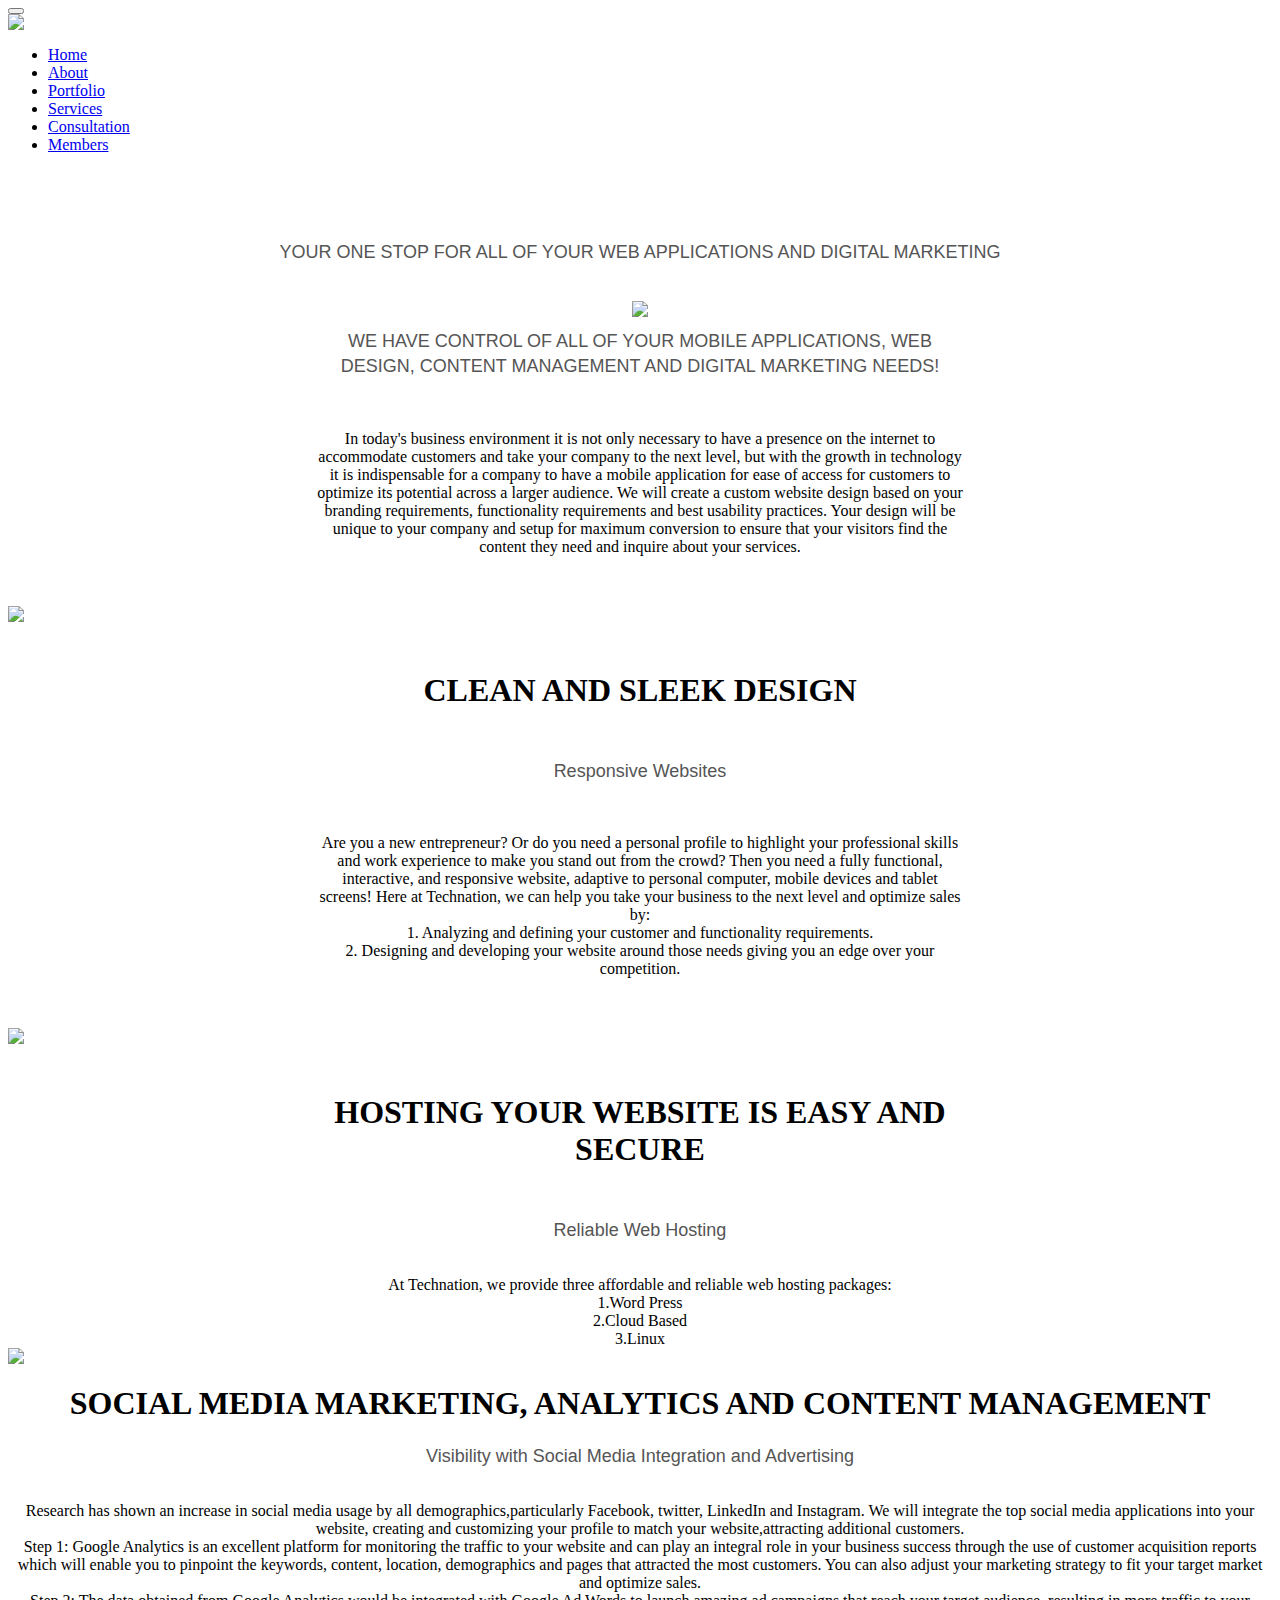
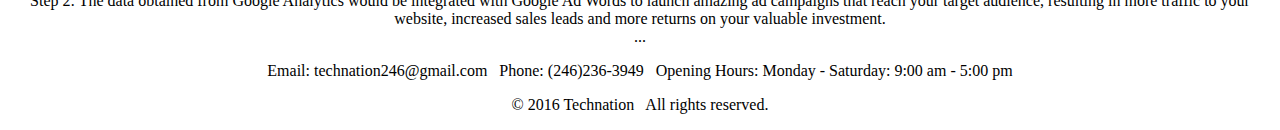
==== index.html @ 0a917332 "Update index.html" ====
<DOCTYPE html>
<html>
<head>
<script src="https://use.fontawesome.com/a4e64cd816.js"></script>
<title>Technation246|Home </title>
   <link rel="stylesheet" type="text/css" href="css/font-awesome.min.css">
    <link rel="stylesheet" type="text/css" href="css/bootstrap.min.css">
    <link rel="stylesheet" type="text/css" href="css/animate.css">
      <link rel="stylesheet" type="text/css" href="css/font.css">
   <link rel="stylesheet" type="text/css" href="css/styles">
   
   <style>
      .god {
    width: 650px;
    padding: 25px;
    margin: 25px;
}
      .font_6 {
    font: normal normal normal 18px/1.4em 'Open Sans',sans-serif;
    color: rgba(85,85,85,1);
         
         .font_8 {
    font: normal normal normal 14px/1.4em enriqueta,serif;
    color: rgba(85,85,85,1);
}
         
         html, body, div, span, applet, object, iframe, h1, h2, h3, h4, h5, h6, p, blockquote, pre, a, abbr, acronym, address, big, cite, code, del, dfn, em, font, img, ins, kbd, q, s, samp, small, strike, strong, sub, sup, tt, var, b, u, i, center, dl, dt, dd, ol, ul, li, fieldset, form, label, legend, table, caption, tbody, tfoot, thead, tr, th, td, nav, button, section, header, footer, title {
    margin: 0;
    padding: 0;
    border: 0;
    outline: 0;
    vertical-align: baseline;
    background: transparent;
}
         
         p {
    display: block;
            padding-right: 10em;
            padding-left: 10em;
    -webkit-margin-before: 1em;
    -webkit-margin-after: 1em;
    -webkit-margin-start: 0px;
    -webkit-margin-end: 0px;
}
         
         body {
    font-size: 10px;
    font-family: Arial, Helvetica, sans-serif;
}
         element.style {
    text-align: center;
    font-size: 12px;
}
				
   </style>
</head>
<body>

  <div class="loader"></div>

        <div id="myDiv">
   <!--HEADER-->
    <div class="header">
      <div class="bg-color">
        <header id="main-header">
        <nav class="navbar navbar-default navbar-fixed-top">
          <div class="container">
            <div class="navbar-header">
              <button type="button" class="navbar-toggle" data-toggle="collapse" data-target="#myNavbar">
                <span class="icon-bar"></span>
                <span class="icon-bar"></span>
                <span class="icon-bar"></span>
                                         </button>
              <a class="navbar-brand" href="#"></a>
            </div>
            		<div class="collapse navbar-collapse" id="myNavbar">
            	  <img src="img/logo.jpg"/>
          	 <ul class="nav navbar-nav navbar-right">
                  <li class="active"><a href="index.html">Home</a></li>
                <li class=""><a href="about.html">About</a></li>
                <li class=""><a href="portfolio.html">Portfolio</a></li>
                <li class=""><a href="services.html"> Services </a></li>
                <li class=""><a href="consulatation.html">Consultation</a></li>
 	        <li class=""><a href="members.html">Members</a></li>
              </ul>
            </div>
          </div>
        </nav>
       </header>
<br/>
<p></p><br/><div align="center">
<h3 class ="font_6"><div align="center">YOUR ONE STOP FOR ALL OF YOUR WEB APPLICATIONS AND DIGITAL MARKETING</h3><br/>
<div class ="panel">
<img src="https://raw.githubusercontent.com/nakeshialorde/newtechnation146website/master/img/picture1.JPG"/>
</div>

<h1 class="font_6">
<div align="center" class="god">
WE HAVE CONTROL OF ALL OF YOUR MOBILE APPLICATIONS, WEB DESIGN, CONTENT MANAGEMENT AND DIGITAL MARKETING NEEDS! </h1>
<i class="fa fa-desktop fa-3x" aria-hidden="true" ></i>
<div style="font-size:16px;" class="god">
In today's business environment it is not only necessary to have a presence on the internet to accommodate customers and take your company to the next level, but with the growth in technology it is indispensable for a company to have a mobile application for ease of access for customers to optimize its potential across a larger audience. We will create a custom website design based on your branding requirements, functionality requirements and best usability practices. Your design will be unique to your company and setup for maximum conversion to ensure that your visitors find the content they need and inquire about your services.
</div>
</div>

<div class ="panel">
<img src="https://raw.githubusercontent.com/nakeshialorde/newtechnation146website/master/img/picture2.JPG"/>
</div>

<div align="center">
<h1 class="font_8">
	<div class="god">CLEAN AND SLEEK DESIGN </h1>
	<i class="fa fa-globe fa-3x" aria-hidden="true"></i>
	<h2 class="font_6">Responsive Websites</h2>
<p style="font-size:16px;" class="god">
Are you a new entrepreneur?
Or do you need a personal profile to highlight your professional skills and work experience to make you stand out from the crowd?
Then you need a fully functional, interactive, and responsive website, adaptive to personal computer, mobile devices and tablet screens!
Here at Technation, we can help you take your business to the next level and optimize sales by:
<br style="font-size:16px;" class="god">1. Analyzing and defining your customer and functionality requirements.<br/>2. Designing and developing your website around those needs giving you an edge over your competition.
</p>
</div>

<div class ="panel">
<img src="https://raw.githubusercontent.com/nakeshialorde/newtechnation146website/master/img/picture3.JPG"/>
</div>

<div align="center">
<h1 class="font_8"> <div class="god">HOSTING YOUR WEBSITE IS EASY AND SECURE</h1>
<i class="fa fa-users fa-3x" aria-hidden="true"></i>
<h2 class="font_6" class="god">Reliable Web Hosting </h2>
<br style="font-size:16px;" class="god">
At Technation, we provide three affordable and reliable web hosting packages:
<br>1.Word Press 
<br>2.Cloud Based 
<br>3.Linux 
</div>
</div>
</div>

<div class ="panel">
<img src="https://raw.githubusercontent.com/nakeshialorde/newtechnation146website/master/img/picture4.JPG"/>
</div>

<div align="center">
	<h1 class="font_8">SOCIAL MEDIA MARKETING, ANALYTICS AND CONTENT MANAGEMENT</h1>
	<i class="fa fa-facebook fa-2x" aria-hidden="true"></i><i class="fa fa-twitter fa-2x" aria-hidden="true"></i> 
	<i class="fa fa-google-plus fa-2x" aria-hidden="true"></i><i class="fa fa-pinterest-p fa-2x" aria-hidden="true"></i>
	<h2 class="font_6">Visibility with Social Media Integration and Advertising</h2>
<br style="font-size:16px;" class="god">
Research has shown an increase in social media usage by all demographics,particularly Facebook, twitter, LinkedIn and Instagram. We will integrate the top social media applications into your website, creating and customizing your profile to match your website,attracting additional customers.
<br style="font-size:16px;" class="god">Step 1: Google Analytics is an excellent platform for monitoring the traffic to your website and can play an integral role in your business success through the use of customer acquisition reports which will enable you to pinpoint the keywords, content, location, demographics and pages that attracted the most customers. You can also adjust your marketing strategy to fit your target market and optimize sales.<br>Step 2: The data obtained from Google Analytics would be integrated with Google Ad Words to launch amazing ad campaigns that reach your target audience, resulting in more traffic to your website, increased sales leads and more returns on your valuable investment.</div>

<div align="center">
<div id="cp_widget_07baad39-a567-486a-b731-c7d3d87057b0">...</div><script type="text/javascript">
var cpo = []; cpo["_object"] ="cp_widget_07baad39-a567-486a-b731-c7d3d87057b0"; cpo["_fid"] = "AsMARCehkzrB";
var _cpmp = _cpmp || []; _cpmp.push(cpo);
(function() { var cp = document.createElement("script"); cp.type = "text/javascript";
cp.async = true; cp.src = "//www.cincopa.com/media-platform/runtime/libasync.js";
var c = document.getElementsByTagName("script")[0];
c.parentNode.insertBefore(cp, c); })(); </script><noscript><span>New Gallery 2017/8/20</span><span>originaldate</span><span> 8/20/2017 12:55:23 PM</span><span>width</span><span> 1583</span><span>height</span><span> 618</span><span>originaldate</span><span> 8/20/2017 12:54:22 PM</span><span>width</span><span> 1584</span><span>height</span><span> 614</span><span>originaldate</span><span> 8/20/2017 1:00:13 PM</span><span>width</span><span> 1582</span><span>height</span><span> 628</span></noscript>
</div>

	<p></p>
  
  <div id="footer">
  <div class="container">
    <p class="text-muted credit" align="center">Email: technation246@gmail.com &nbsp; Phone: (246)236-3949 &nbsp; Opening Hours: Monday - Saturday: 9:00 am - 5:00 pm</p>
  </div>
</div>
<div class="copyright" align="center">
    <p>&copy 2016 Technation &nbsp; All rights reserved.</p>
  </div>
	<!-- script references -->
		<script src="//ajax.googleapis.com/ajax/libs/jquery/2.0.2/jquery.min.js"></script>
		<script src="js/bootstrap.min.js"></script>
  
<script>
  (function (w,i,d,g,e,t,s) {w[d] = w[d]||[];t= i.createElement(g);
    t.async=1;t.src=e;s=i.getElementsByTagName(g)[0];s.parentNode.insertBefore(t, s);
  })(window, document, '_gscq','script','//widgets.getsitecontrol.com/100731/script.js');
</script>

<script src="js/jquery.min.js"></script>
    <script src="js/jquery.easing.min.js"></script>
    <script src="js/bootstrap.min.js"></script>
    <script src="js/slideshow.js"></script>
    <script src="js/wow.js"></script>
    <script src="js/jquery.bxslider.min.js"></script>
    <script src="js/custom.js"></script>
    <!--<script src="js/header.js"></script>-->
    <script src="contactform/contactform.js"></script>
          <script src="js/sliders.js"></script>

</body>
</html>
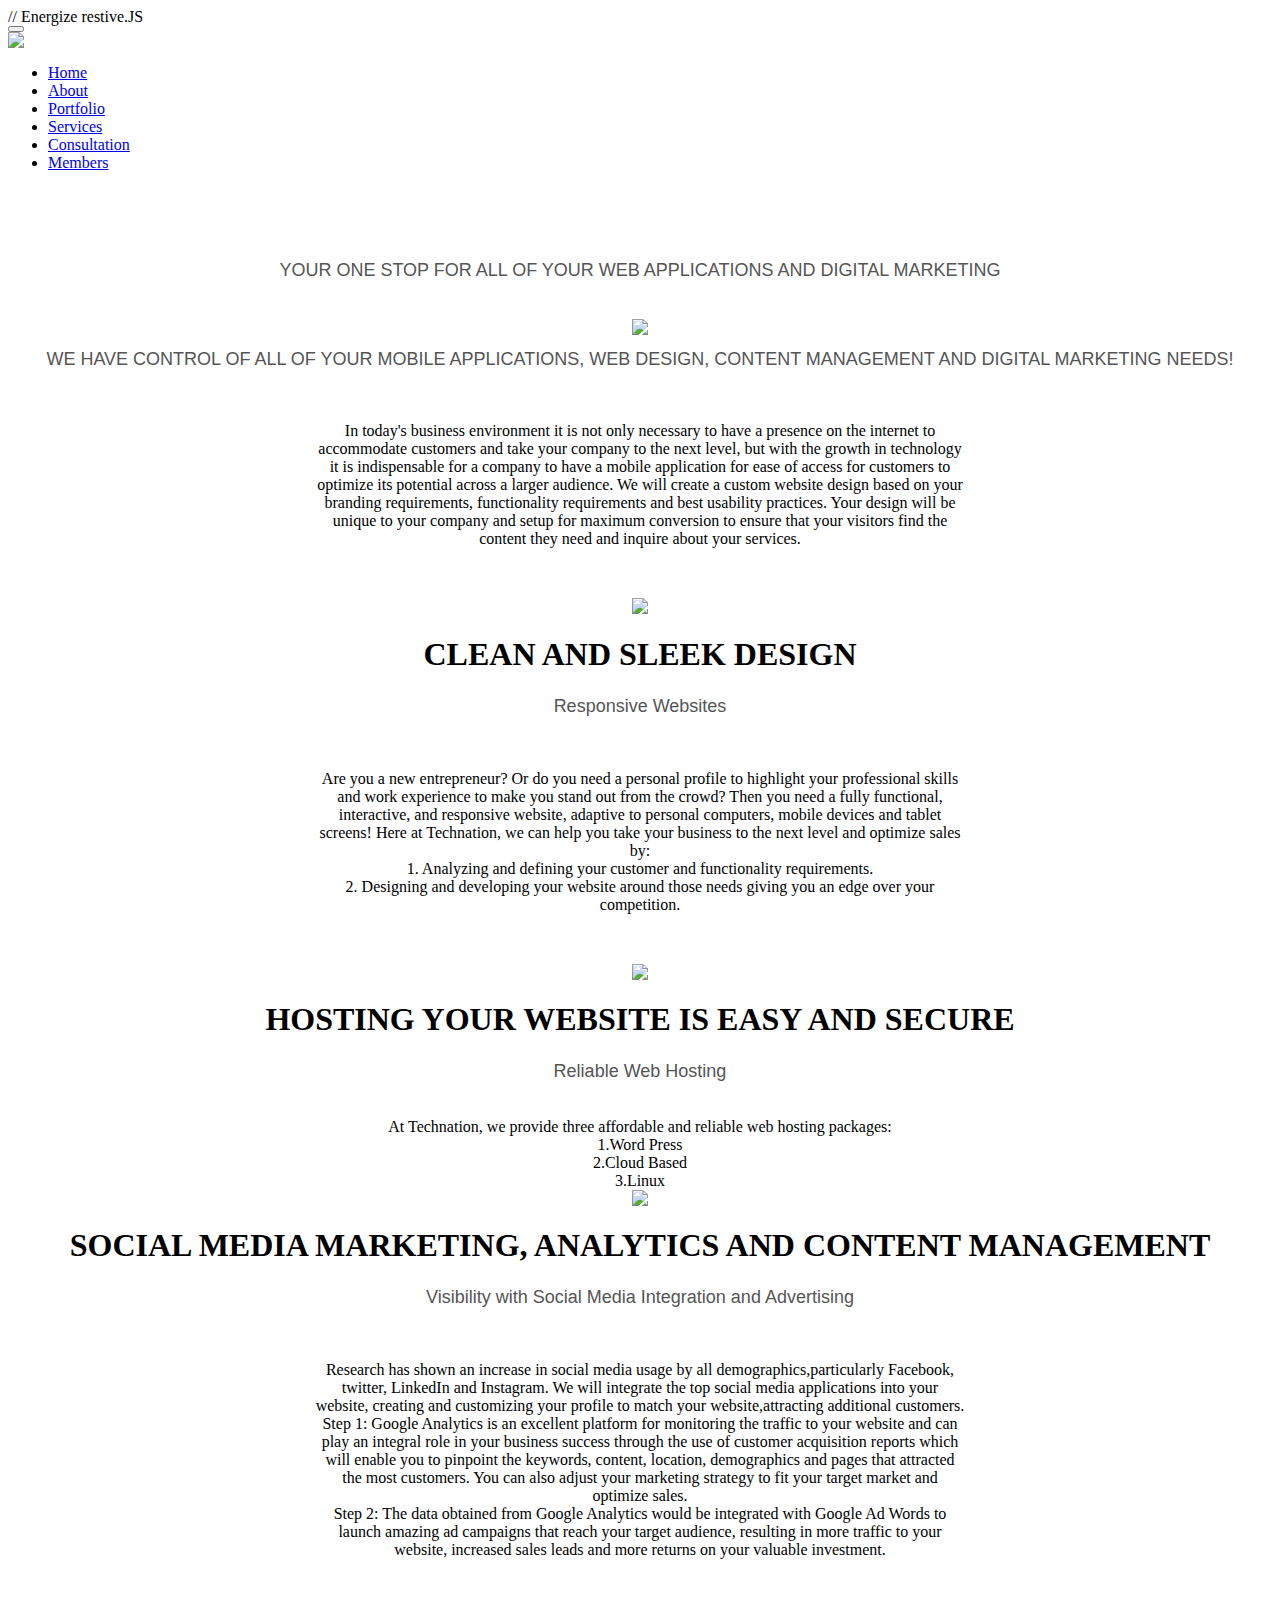
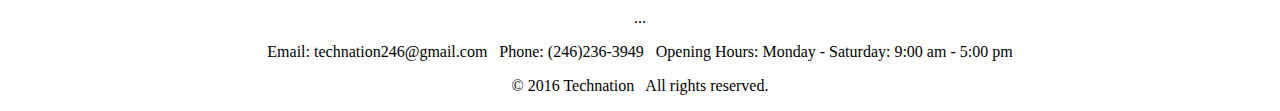
==== commit e24565da: "Update index.html" ====
--- a/index.html
+++ b/index.html
@@ -3,13 +3,66 @@
 <head>
 <script src="https://use.fontawesome.com/a4e64cd816.js"></script>
 <title>Technation246|Home </title>
+   <meta name="viewport" content="width=device-width, initial-scale=1, maximum-scale=1.0, user-scalable=yes">
+<meta name="format-detection" content="telephone=no"/>
+<meta name="keywords" content="websites Barbados, mobile applications, content management, seo, search engine optimization, email marketing, marketing, hosting Barbados, domain names Barbados, domains Barbados, web design Barbados, web development caribbean, websites246"> 
+	
    <link rel="stylesheet" type="text/css" href="css/font-awesome.min.css">
     <link rel="stylesheet" type="text/css" href="css/bootstrap.min.css">
     <link rel="stylesheet" type="text/css" href="css/animate.css">
       <link rel="stylesheet" type="text/css" href="css/font.css">
    <link rel="stylesheet" type="text/css" href="css/styles">
-   
+	
+	<script type="text/javascript" src="restive.min.js"></script>
+
+// Energize restive.JS
+<script type="text/javascript">
+      $(document).ready(function () {
+            $('body').restive(options);
+      });
+</script>
+	
+	
+<script>
+  (function(i,s,o,g,r,a,m){i['GoogleAnalyticsObject']=r;i[r]=i[r]||function(){
+  (i[r].q=i[r].q||[]).push(arguments)},i[r].l=1*new Date();a=s.createElement(o),
+  m=s.getElementsByTagName(o)[0];a.async=1;a.src=g;m.parentNode.insertBefore(a,m)
+  })(window,document,'script','https://www.google-analytics.com/analytics.js','ga');
+
+  ga('create', 'UA-83338822-1', 'auto');
+  ga('send', 'pageview');
+</script>
    <style>
+	 .image {position: relative; text-align: center;}
+
+.image span {position: absolute; line-height: 20px; display: block; top: 50%; 
+    margin-top: -10px; width: 100%; color: white;}
+
+img.ri
+ {
+ position: relative;
+ max-width: 100%;
+ display: inline-block;
+ vertical-align: middle;
+ }
+
+ @media screen and (orientation: portrait) {
+ img.ri { max-width: 100%; }
+ }
+ @media screen and (orientation: landscape) {
+ img.ri { max-height: 100%; }
+ }
+
+ img#hv {
+ filter: url(filters.svg#grayscale); /* Firefox 3.5+ */
+ filter: none; /* IE6-9 */
+-webkit-filter: none; /* Google Chrome & Safari 6+ */
+ }
+
+ img#hv:hover {
+filter: none;
+-webkit-filter: none;}    
+	   
       .god {
     width: 650px;
     padding: 25px;
@@ -90,45 +143,42 @@
 <br/>
 <p></p><br/><div align="center">
 <h3 class ="font_6"><div align="center">YOUR ONE STOP FOR ALL OF YOUR WEB APPLICATIONS AND DIGITAL MARKETING</h3><br/>
-<div class ="panel">
-<img src="https://raw.githubusercontent.com/nakeshialorde/newtechnation146website/master/img/picture1.JPG"/>
+<div class ="image">
+<img src="https://raw.githubusercontent.com/nakeshialorde/newtechnation146website/master/img/picture1.JPG" class="ri" id="hv"/>
 </div>
 
 <h1 class="font_6">
-<div align="center" class="god">
-WE HAVE CONTROL OF ALL OF YOUR MOBILE APPLICATIONS, WEB DESIGN, CONTENT MANAGEMENT AND DIGITAL MARKETING NEEDS! </h1>
+<div align="center">WE HAVE CONTROL OF ALL OF YOUR MOBILE APPLICATIONS, WEB DESIGN, CONTENT MANAGEMENT AND DIGITAL MARKETING NEEDS! </h1>
 <i class="fa fa-desktop fa-3x" aria-hidden="true" ></i>
 <div style="font-size:16px;" class="god">
 In today's business environment it is not only necessary to have a presence on the internet to accommodate customers and take your company to the next level, but with the growth in technology it is indispensable for a company to have a mobile application for ease of access for customers to optimize its potential across a larger audience. We will create a custom website design based on your branding requirements, functionality requirements and best usability practices. Your design will be unique to your company and setup for maximum conversion to ensure that your visitors find the content they need and inquire about your services.
 </div>
 </div>
 
-<div class ="panel">
-<img src="https://raw.githubusercontent.com/nakeshialorde/newtechnation146website/master/img/picture2.JPG"/>
-</div>
-
-<div align="center">
-<h1 class="font_8">
-	<div class="god">CLEAN AND SLEEK DESIGN </h1>
+<div class ="image">
+<img src="https://raw.githubusercontent.com/nakeshialorde/newtechnation146website/master/img/picture2.JPG" class="ri" id="hv"/>
+</div>
+
+<div align="center"><h1 class="font_8">CLEAN AND SLEEK DESIGN </h1>
 	<i class="fa fa-globe fa-3x" aria-hidden="true"></i>
 	<h2 class="font_6">Responsive Websites</h2>
 <p style="font-size:16px;" class="god">
 Are you a new entrepreneur?
 Or do you need a personal profile to highlight your professional skills and work experience to make you stand out from the crowd?
-Then you need a fully functional, interactive, and responsive website, adaptive to personal computer, mobile devices and tablet screens!
+Then you need a fully functional, interactive, and responsive website, adaptive to personal computers, mobile devices and tablet screens!
 Here at Technation, we can help you take your business to the next level and optimize sales by:
 <br style="font-size:16px;" class="god">1. Analyzing and defining your customer and functionality requirements.<br/>2. Designing and developing your website around those needs giving you an edge over your competition.
 </p>
 </div>
 
-<div class ="panel">
-<img src="https://raw.githubusercontent.com/nakeshialorde/newtechnation146website/master/img/picture3.JPG"/>
+<div class ="image">
+<img src="https://raw.githubusercontent.com/nakeshialorde/newtechnation146website/master/img/picture3.JPG" class="ri" id="hv"/>
 </div>
 
 <div align="center">
-<h1 class="font_8"> <div class="god">HOSTING YOUR WEBSITE IS EASY AND SECURE</h1>
+<h1 class="font_8">HOSTING YOUR WEBSITE IS EASY AND SECURE</h1>
 <i class="fa fa-users fa-3x" aria-hidden="true"></i>
-<h2 class="font_6" class="god">Reliable Web Hosting </h2>
+<h2 class="font_6">Reliable Web Hosting </h2>
 <br style="font-size:16px;" class="god">
 At Technation, we provide three affordable and reliable web hosting packages:
 <br>1.Word Press 
@@ -138,8 +188,8 @@
 </div>
 </div>
 
-<div class ="panel">
-<img src="https://raw.githubusercontent.com/nakeshialorde/newtechnation146website/master/img/picture4.JPG"/>
+<div class ="image">
+<img src="https://raw.githubusercontent.com/nakeshialorde/newtechnation146website/master/img/picture4.JPG" class="ri" id="hv"/>
 </div>
 
 <div align="center">
@@ -147,9 +197,10 @@
 	<i class="fa fa-facebook fa-2x" aria-hidden="true"></i><i class="fa fa-twitter fa-2x" aria-hidden="true"></i> 
 	<i class="fa fa-google-plus fa-2x" aria-hidden="true"></i><i class="fa fa-pinterest-p fa-2x" aria-hidden="true"></i>
 	<h2 class="font_6">Visibility with Social Media Integration and Advertising</h2>
-<br style="font-size:16px;" class="god">
+	<i class="fa fa-envelope" aria-hidden="true"></i>
+<div style="font-size:16px;" class="god">
 Research has shown an increase in social media usage by all demographics,particularly Facebook, twitter, LinkedIn and Instagram. We will integrate the top social media applications into your website, creating and customizing your profile to match your website,attracting additional customers.
-<br style="font-size:16px;" class="god">Step 1: Google Analytics is an excellent platform for monitoring the traffic to your website and can play an integral role in your business success through the use of customer acquisition reports which will enable you to pinpoint the keywords, content, location, demographics and pages that attracted the most customers. You can also adjust your marketing strategy to fit your target market and optimize sales.<br>Step 2: The data obtained from Google Analytics would be integrated with Google Ad Words to launch amazing ad campaigns that reach your target audience, resulting in more traffic to your website, increased sales leads and more returns on your valuable investment.</div>
+<br>Step 1: Google Analytics is an excellent platform for monitoring the traffic to your website and can play an integral role in your business success through the use of customer acquisition reports which will enable you to pinpoint the keywords, content, location, demographics and pages that attracted the most customers. You can also adjust your marketing strategy to fit your target market and optimize sales.<br>Step 2: The data obtained from Google Analytics would be integrated with Google Ad Words to launch amazing ad campaigns that reach your target audience, resulting in more traffic to your website, increased sales leads and more returns on your valuable investment.</div></div>
 
 <div align="center">
 <div id="cp_widget_07baad39-a567-486a-b731-c7d3d87057b0">...</div><script type="text/javascript">
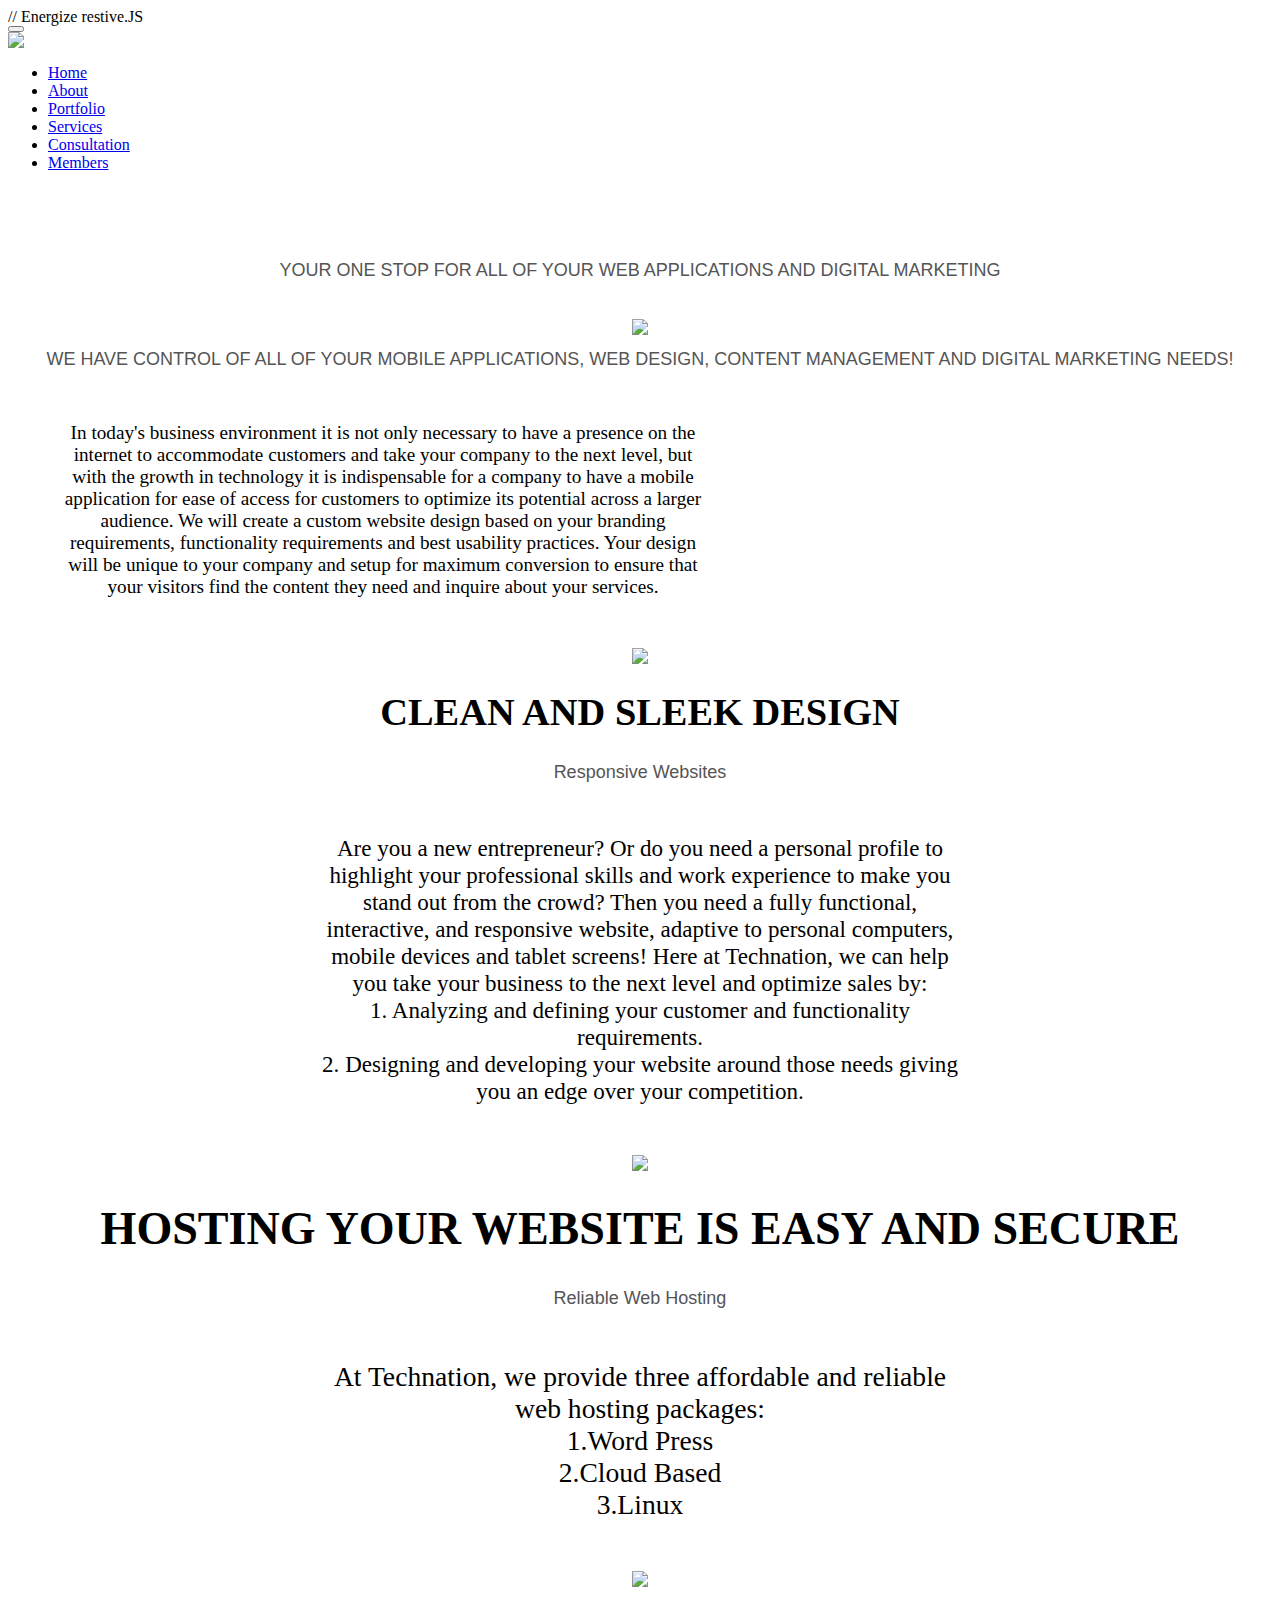
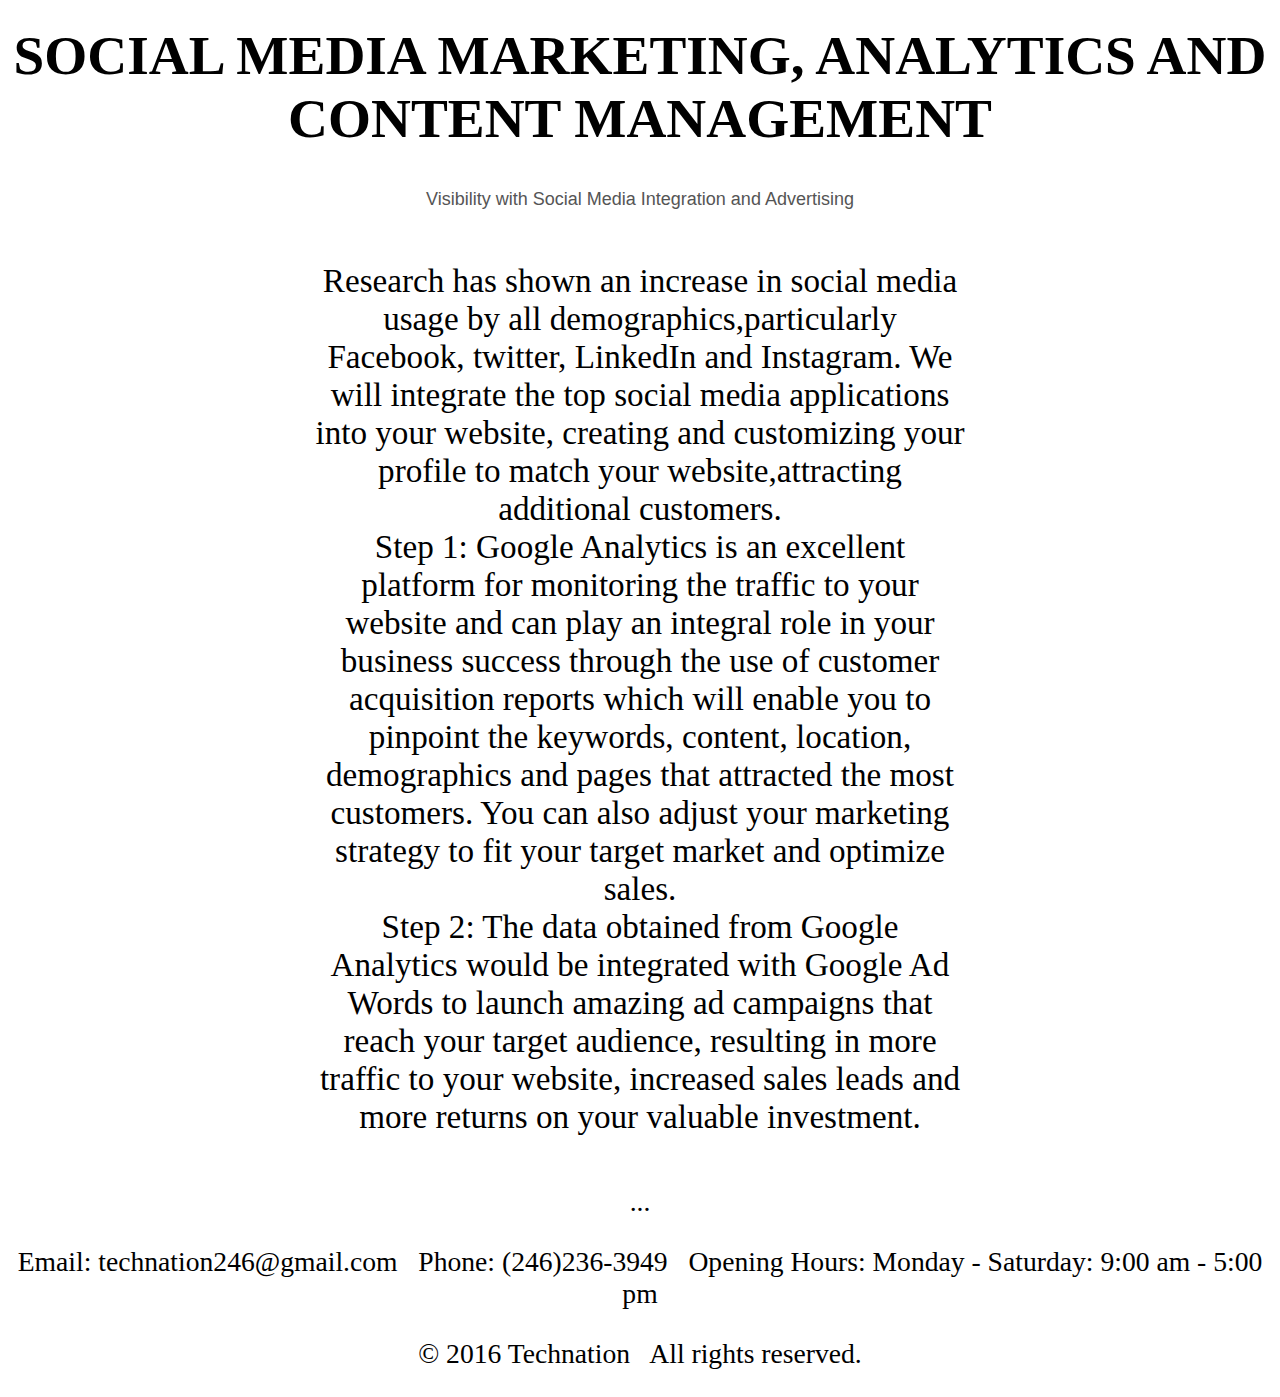
==== commit a3d39f72: "Update index.html" ====
--- a/index.html
+++ b/index.html
@@ -147,12 +147,13 @@
 <img src="https://raw.githubusercontent.com/nakeshialorde/newtechnation146website/master/img/picture1.JPG" class="ri" id="hv"/>
 </div>
 
+	<section class="image"><div class="ri" id="hv">
 <h1 class="font_6">
 <div align="center">WE HAVE CONTROL OF ALL OF YOUR MOBILE APPLICATIONS, WEB DESIGN, CONTENT MANAGEMENT AND DIGITAL MARKETING NEEDS! </h1>
 <i class="fa fa-desktop fa-3x" aria-hidden="true" ></i>
-<div style="font-size:16px;" class="god">
+<p class="god"><big>
 In today's business environment it is not only necessary to have a presence on the internet to accommodate customers and take your company to the next level, but with the growth in technology it is indispensable for a company to have a mobile application for ease of access for customers to optimize its potential across a larger audience. We will create a custom website design based on your branding requirements, functionality requirements and best usability practices. Your design will be unique to your company and setup for maximum conversion to ensure that your visitors find the content they need and inquire about your services.
-</div>
+</p>
 </div>
 
 <div class ="image">
@@ -162,7 +163,7 @@
 <div align="center"><h1 class="font_8">CLEAN AND SLEEK DESIGN </h1>
 	<i class="fa fa-globe fa-3x" aria-hidden="true"></i>
 	<h2 class="font_6">Responsive Websites</h2>
-<p style="font-size:16px;" class="god">
+<p class="god"><big>
 Are you a new entrepreneur?
 Or do you need a personal profile to highlight your professional skills and work experience to make you stand out from the crowd?
 Then you need a fully functional, interactive, and responsive website, adaptive to personal computers, mobile devices and tablet screens!
@@ -179,7 +180,7 @@
 <h1 class="font_8">HOSTING YOUR WEBSITE IS EASY AND SECURE</h1>
 <i class="fa fa-users fa-3x" aria-hidden="true"></i>
 <h2 class="font_6">Reliable Web Hosting </h2>
-<br style="font-size:16px;" class="god">
+<p class="god"><big>
 At Technation, we provide three affordable and reliable web hosting packages:
 <br>1.Word Press 
 <br>2.Cloud Based 
@@ -198,10 +199,11 @@
 	<i class="fa fa-google-plus fa-2x" aria-hidden="true"></i><i class="fa fa-pinterest-p fa-2x" aria-hidden="true"></i>
 	<h2 class="font_6">Visibility with Social Media Integration and Advertising</h2>
 	<i class="fa fa-envelope" aria-hidden="true"></i>
-<div style="font-size:16px;" class="god">
+<p class="god"><big>
 Research has shown an increase in social media usage by all demographics,particularly Facebook, twitter, LinkedIn and Instagram. We will integrate the top social media applications into your website, creating and customizing your profile to match your website,attracting additional customers.
 <br>Step 1: Google Analytics is an excellent platform for monitoring the traffic to your website and can play an integral role in your business success through the use of customer acquisition reports which will enable you to pinpoint the keywords, content, location, demographics and pages that attracted the most customers. You can also adjust your marketing strategy to fit your target market and optimize sales.<br>Step 2: The data obtained from Google Analytics would be integrated with Google Ad Words to launch amazing ad campaigns that reach your target audience, resulting in more traffic to your website, increased sales leads and more returns on your valuable investment.</div></div>
 
+	</section></div>
 <div align="center">
 <div id="cp_widget_07baad39-a567-486a-b731-c7d3d87057b0">...</div><script type="text/javascript">
 var cpo = []; cpo["_object"] ="cp_widget_07baad39-a567-486a-b731-c7d3d87057b0"; cpo["_fid"] = "AsMARCehkzrB";
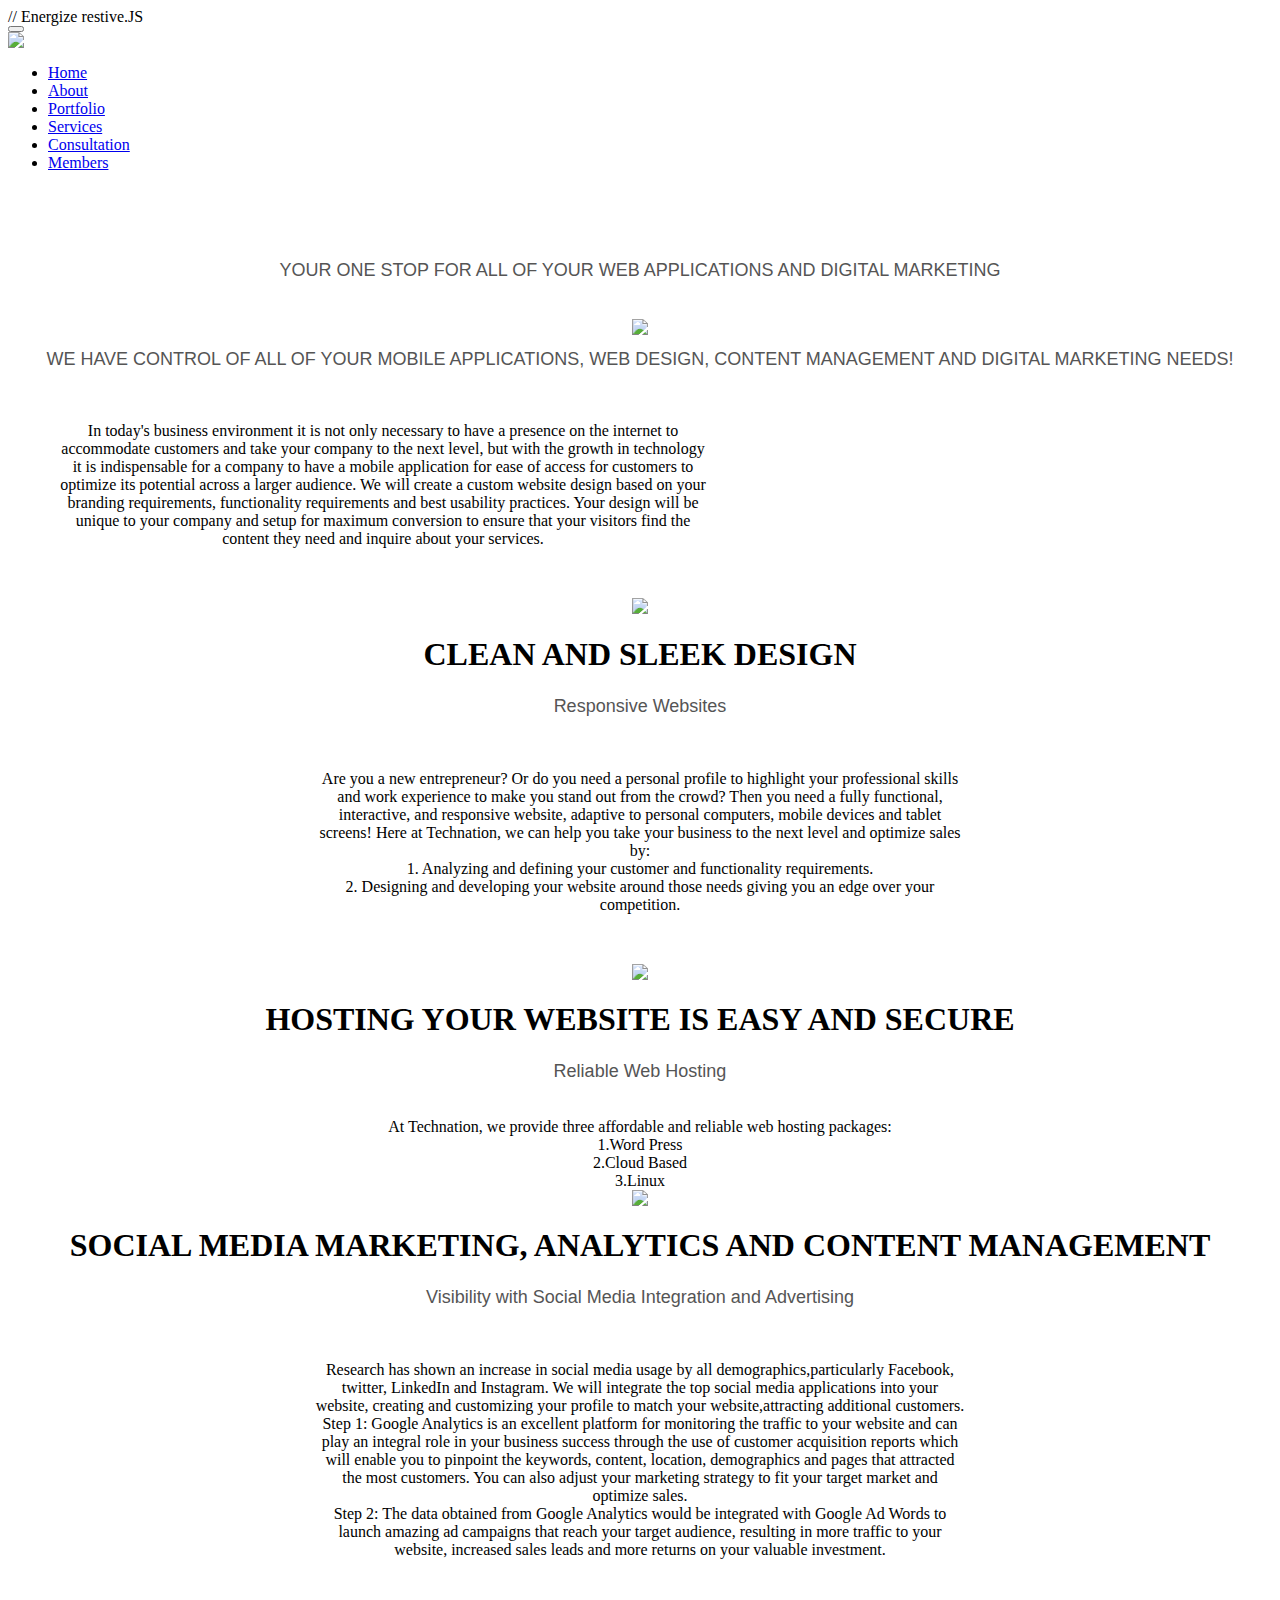
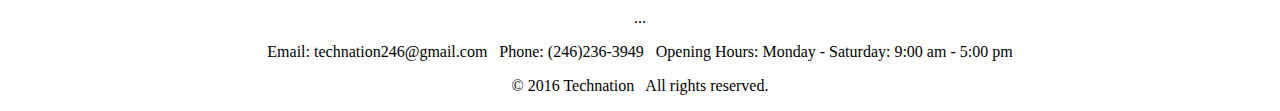
==== commit e909fd79: "Update index.html" ====
--- a/index.html
+++ b/index.html
@@ -151,9 +151,9 @@
 <h1 class="font_6">
 <div align="center">WE HAVE CONTROL OF ALL OF YOUR MOBILE APPLICATIONS, WEB DESIGN, CONTENT MANAGEMENT AND DIGITAL MARKETING NEEDS! </h1>
 <i class="fa fa-desktop fa-3x" aria-hidden="true" ></i>
-<p class="god"><big>
+<div style="font-size:16px;" class="god" align="center">
 In today's business environment it is not only necessary to have a presence on the internet to accommodate customers and take your company to the next level, but with the growth in technology it is indispensable for a company to have a mobile application for ease of access for customers to optimize its potential across a larger audience. We will create a custom website design based on your branding requirements, functionality requirements and best usability practices. Your design will be unique to your company and setup for maximum conversion to ensure that your visitors find the content they need and inquire about your services.
-</p>
+</div>
 </div>
 
 <div class ="image">
@@ -163,7 +163,7 @@
 <div align="center"><h1 class="font_8">CLEAN AND SLEEK DESIGN </h1>
 	<i class="fa fa-globe fa-3x" aria-hidden="true"></i>
 	<h2 class="font_6">Responsive Websites</h2>
-<p class="god"><big>
+<p style="font-size:16px;" class="god">
 Are you a new entrepreneur?
 Or do you need a personal profile to highlight your professional skills and work experience to make you stand out from the crowd?
 Then you need a fully functional, interactive, and responsive website, adaptive to personal computers, mobile devices and tablet screens!
@@ -180,7 +180,7 @@
 <h1 class="font_8">HOSTING YOUR WEBSITE IS EASY AND SECURE</h1>
 <i class="fa fa-users fa-3x" aria-hidden="true"></i>
 <h2 class="font_6">Reliable Web Hosting </h2>
-<p class="god"><big>
+<br style="font-size:16px;" class="god">
 At Technation, we provide three affordable and reliable web hosting packages:
 <br>1.Word Press 
 <br>2.Cloud Based 
@@ -199,7 +199,7 @@
 	<i class="fa fa-google-plus fa-2x" aria-hidden="true"></i><i class="fa fa-pinterest-p fa-2x" aria-hidden="true"></i>
 	<h2 class="font_6">Visibility with Social Media Integration and Advertising</h2>
 	<i class="fa fa-envelope" aria-hidden="true"></i>
-<p class="god"><big>
+<div style="font-size:16px;" class="god">
 Research has shown an increase in social media usage by all demographics,particularly Facebook, twitter, LinkedIn and Instagram. We will integrate the top social media applications into your website, creating and customizing your profile to match your website,attracting additional customers.
 <br>Step 1: Google Analytics is an excellent platform for monitoring the traffic to your website and can play an integral role in your business success through the use of customer acquisition reports which will enable you to pinpoint the keywords, content, location, demographics and pages that attracted the most customers. You can also adjust your marketing strategy to fit your target market and optimize sales.<br>Step 2: The data obtained from Google Analytics would be integrated with Google Ad Words to launch amazing ad campaigns that reach your target audience, resulting in more traffic to your website, increased sales leads and more returns on your valuable investment.</div></div>
 
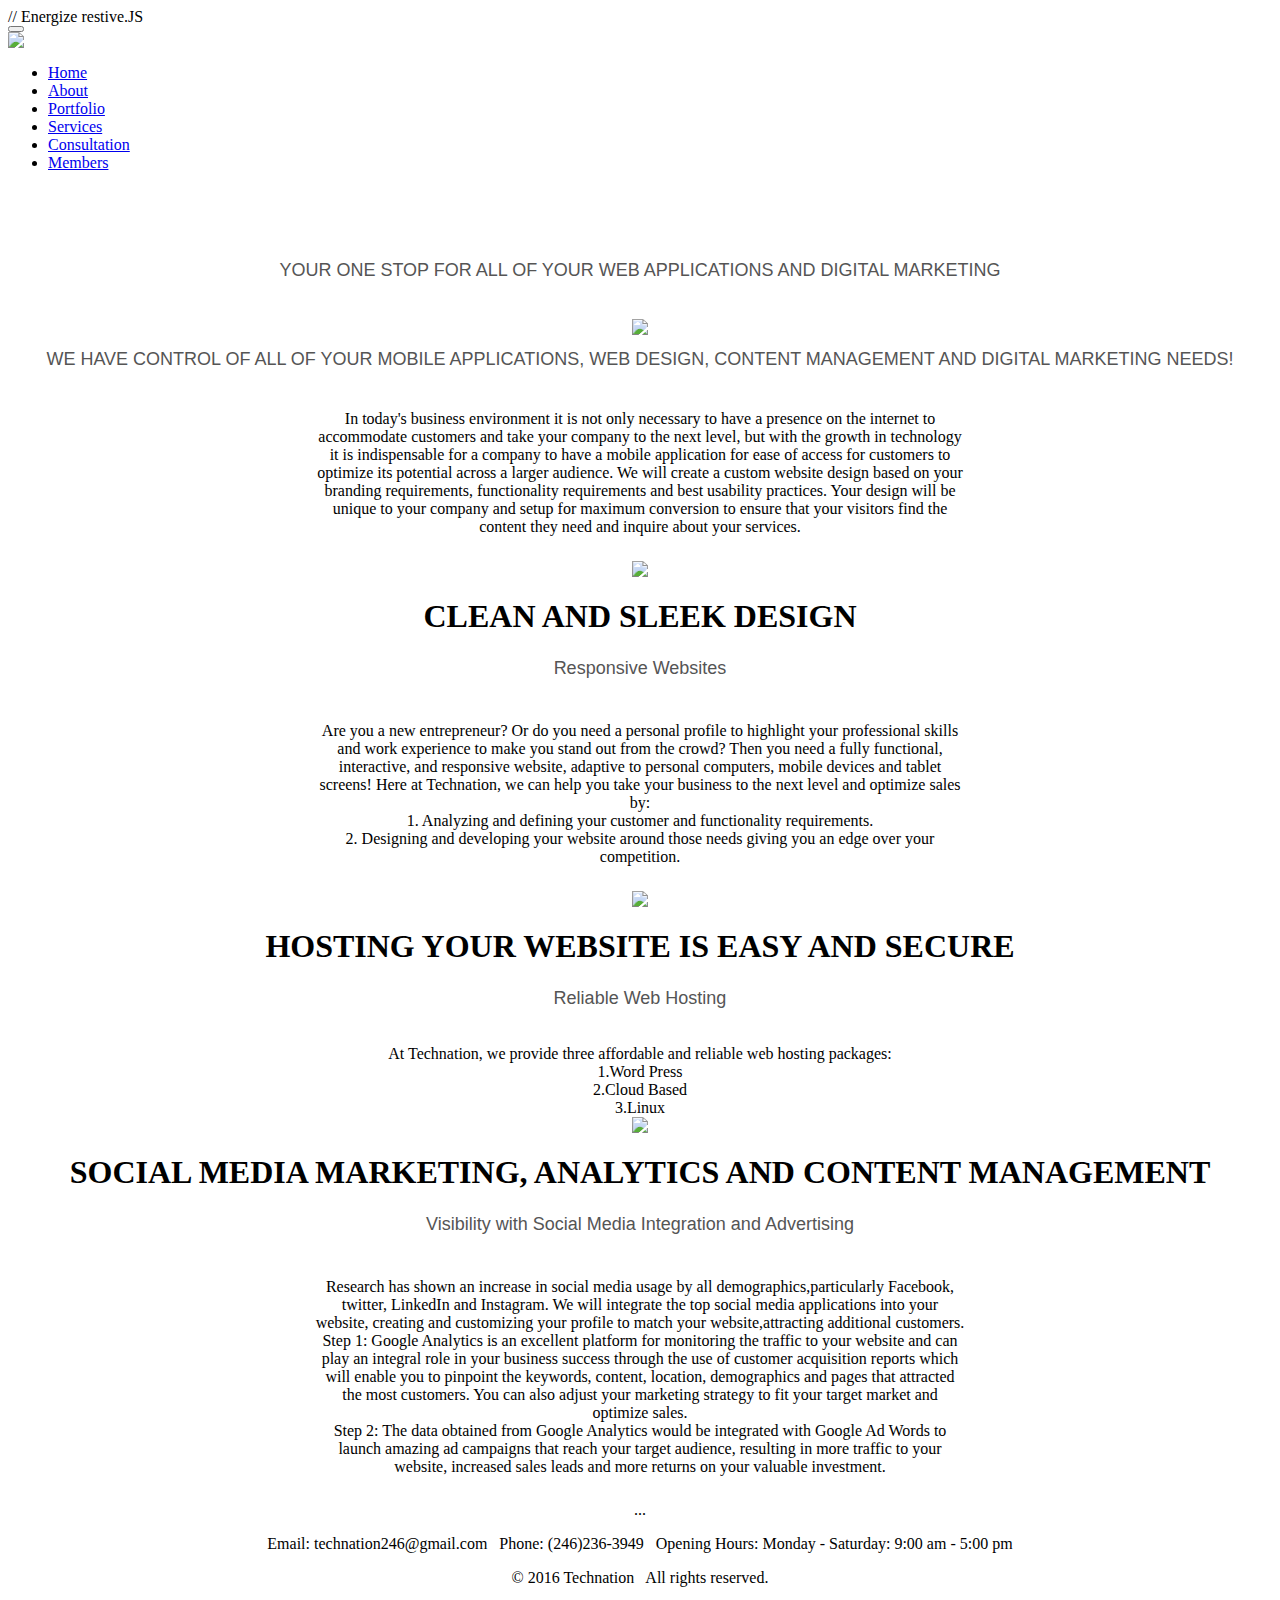
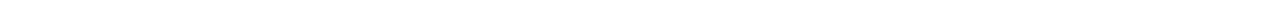
==== commit f25b6838: "Update index.html" ====
--- a/index.html
+++ b/index.html
@@ -65,9 +65,14 @@
 	   
       .god {
     width: 650px;
-    padding: 25px;
-    margin: 25px;
-}
+    padding: 25px auto;
+    margin: 25px auto;
+				position: relative;
+ max-width: 100%;
+ display: inline-block;
+ vertical-align: middle;
+	      position:relative;
+	}
       .font_6 {
     font: normal normal normal 18px/1.4em 'Open Sans',sans-serif;
     color: rgba(85,85,85,1);
@@ -147,15 +152,15 @@
 <img src="https://raw.githubusercontent.com/nakeshialorde/newtechnation146website/master/img/picture1.JPG" class="ri" id="hv"/>
 </div>
 
-	<section class="image"><div class="ri" id="hv">
 <h1 class="font_6">
 <div align="center">WE HAVE CONTROL OF ALL OF YOUR MOBILE APPLICATIONS, WEB DESIGN, CONTENT MANAGEMENT AND DIGITAL MARKETING NEEDS! </h1>
 <i class="fa fa-desktop fa-3x" aria-hidden="true" ></i>
-<div style="font-size:16px;" class="god" align="center">
+<div style="font-size:16px;" class="god"><div align="center">
 In today's business environment it is not only necessary to have a presence on the internet to accommodate customers and take your company to the next level, but with the growth in technology it is indispensable for a company to have a mobile application for ease of access for customers to optimize its potential across a larger audience. We will create a custom website design based on your branding requirements, functionality requirements and best usability practices. Your design will be unique to your company and setup for maximum conversion to ensure that your visitors find the content they need and inquire about your services.
 </div>
 </div>
-
+</div>
+		
 <div class ="image">
 <img src="https://raw.githubusercontent.com/nakeshialorde/newtechnation146website/master/img/picture2.JPG" class="ri" id="hv"/>
 </div>
@@ -203,7 +208,6 @@
 Research has shown an increase in social media usage by all demographics,particularly Facebook, twitter, LinkedIn and Instagram. We will integrate the top social media applications into your website, creating and customizing your profile to match your website,attracting additional customers.
 <br>Step 1: Google Analytics is an excellent platform for monitoring the traffic to your website and can play an integral role in your business success through the use of customer acquisition reports which will enable you to pinpoint the keywords, content, location, demographics and pages that attracted the most customers. You can also adjust your marketing strategy to fit your target market and optimize sales.<br>Step 2: The data obtained from Google Analytics would be integrated with Google Ad Words to launch amazing ad campaigns that reach your target audience, resulting in more traffic to your website, increased sales leads and more returns on your valuable investment.</div></div>
 
-	</section></div>
 <div align="center">
 <div id="cp_widget_07baad39-a567-486a-b731-c7d3d87057b0">...</div><script type="text/javascript">
 var cpo = []; cpo["_object"] ="cp_widget_07baad39-a567-486a-b731-c7d3d87057b0"; cpo["_fid"] = "AsMARCehkzrB";
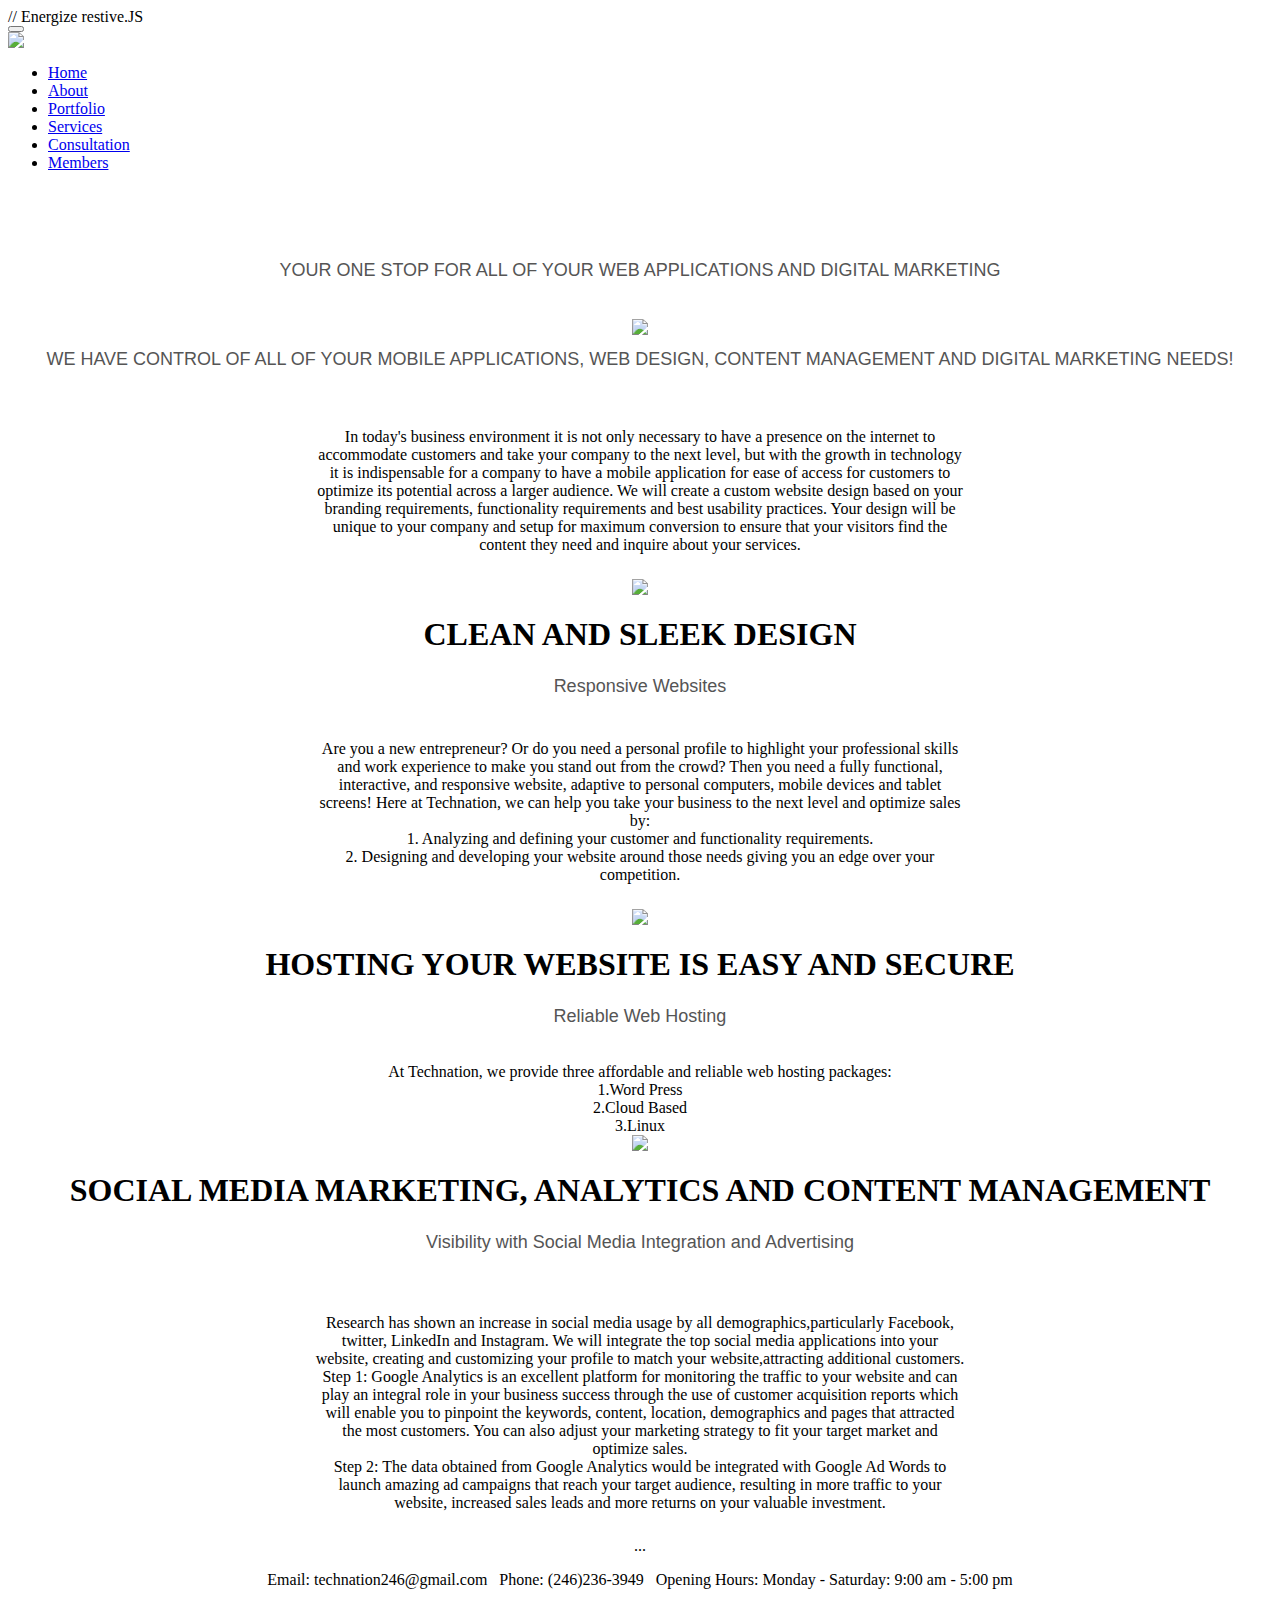
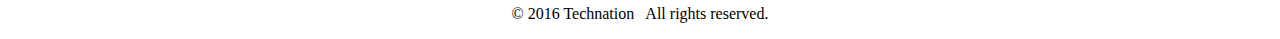
==== commit a5a8852c: "Update index.html" ====
--- a/index.html
+++ b/index.html
@@ -154,7 +154,7 @@
 
 <h1 class="font_6">
 <div align="center">WE HAVE CONTROL OF ALL OF YOUR MOBILE APPLICATIONS, WEB DESIGN, CONTENT MANAGEMENT AND DIGITAL MARKETING NEEDS! </h1>
-<i class="fa fa-desktop fa-3x" aria-hidden="true" ></i>
+<i class="fa fa-desktop fa-3x" aria-hidden="true" ></i><br/>
 <div style="font-size:16px;" class="god"><div align="center">
 In today's business environment it is not only necessary to have a presence on the internet to accommodate customers and take your company to the next level, but with the growth in technology it is indispensable for a company to have a mobile application for ease of access for customers to optimize its potential across a larger audience. We will create a custom website design based on your branding requirements, functionality requirements and best usability practices. Your design will be unique to your company and setup for maximum conversion to ensure that your visitors find the content they need and inquire about your services.
 </div>
@@ -203,7 +203,7 @@
 	<i class="fa fa-facebook fa-2x" aria-hidden="true"></i><i class="fa fa-twitter fa-2x" aria-hidden="true"></i> 
 	<i class="fa fa-google-plus fa-2x" aria-hidden="true"></i><i class="fa fa-pinterest-p fa-2x" aria-hidden="true"></i>
 	<h2 class="font_6">Visibility with Social Media Integration and Advertising</h2>
-	<i class="fa fa-envelope" aria-hidden="true"></i>
+	<i class="fa fa-envelope" aria-hidden="true"></i><br/>
 <div style="font-size:16px;" class="god">
 Research has shown an increase in social media usage by all demographics,particularly Facebook, twitter, LinkedIn and Instagram. We will integrate the top social media applications into your website, creating and customizing your profile to match your website,attracting additional customers.
 <br>Step 1: Google Analytics is an excellent platform for monitoring the traffic to your website and can play an integral role in your business success through the use of customer acquisition reports which will enable you to pinpoint the keywords, content, location, demographics and pages that attracted the most customers. You can also adjust your marketing strategy to fit your target market and optimize sales.<br>Step 2: The data obtained from Google Analytics would be integrated with Google Ad Words to launch amazing ad campaigns that reach your target audience, resulting in more traffic to your website, increased sales leads and more returns on your valuable investment.</div></div>
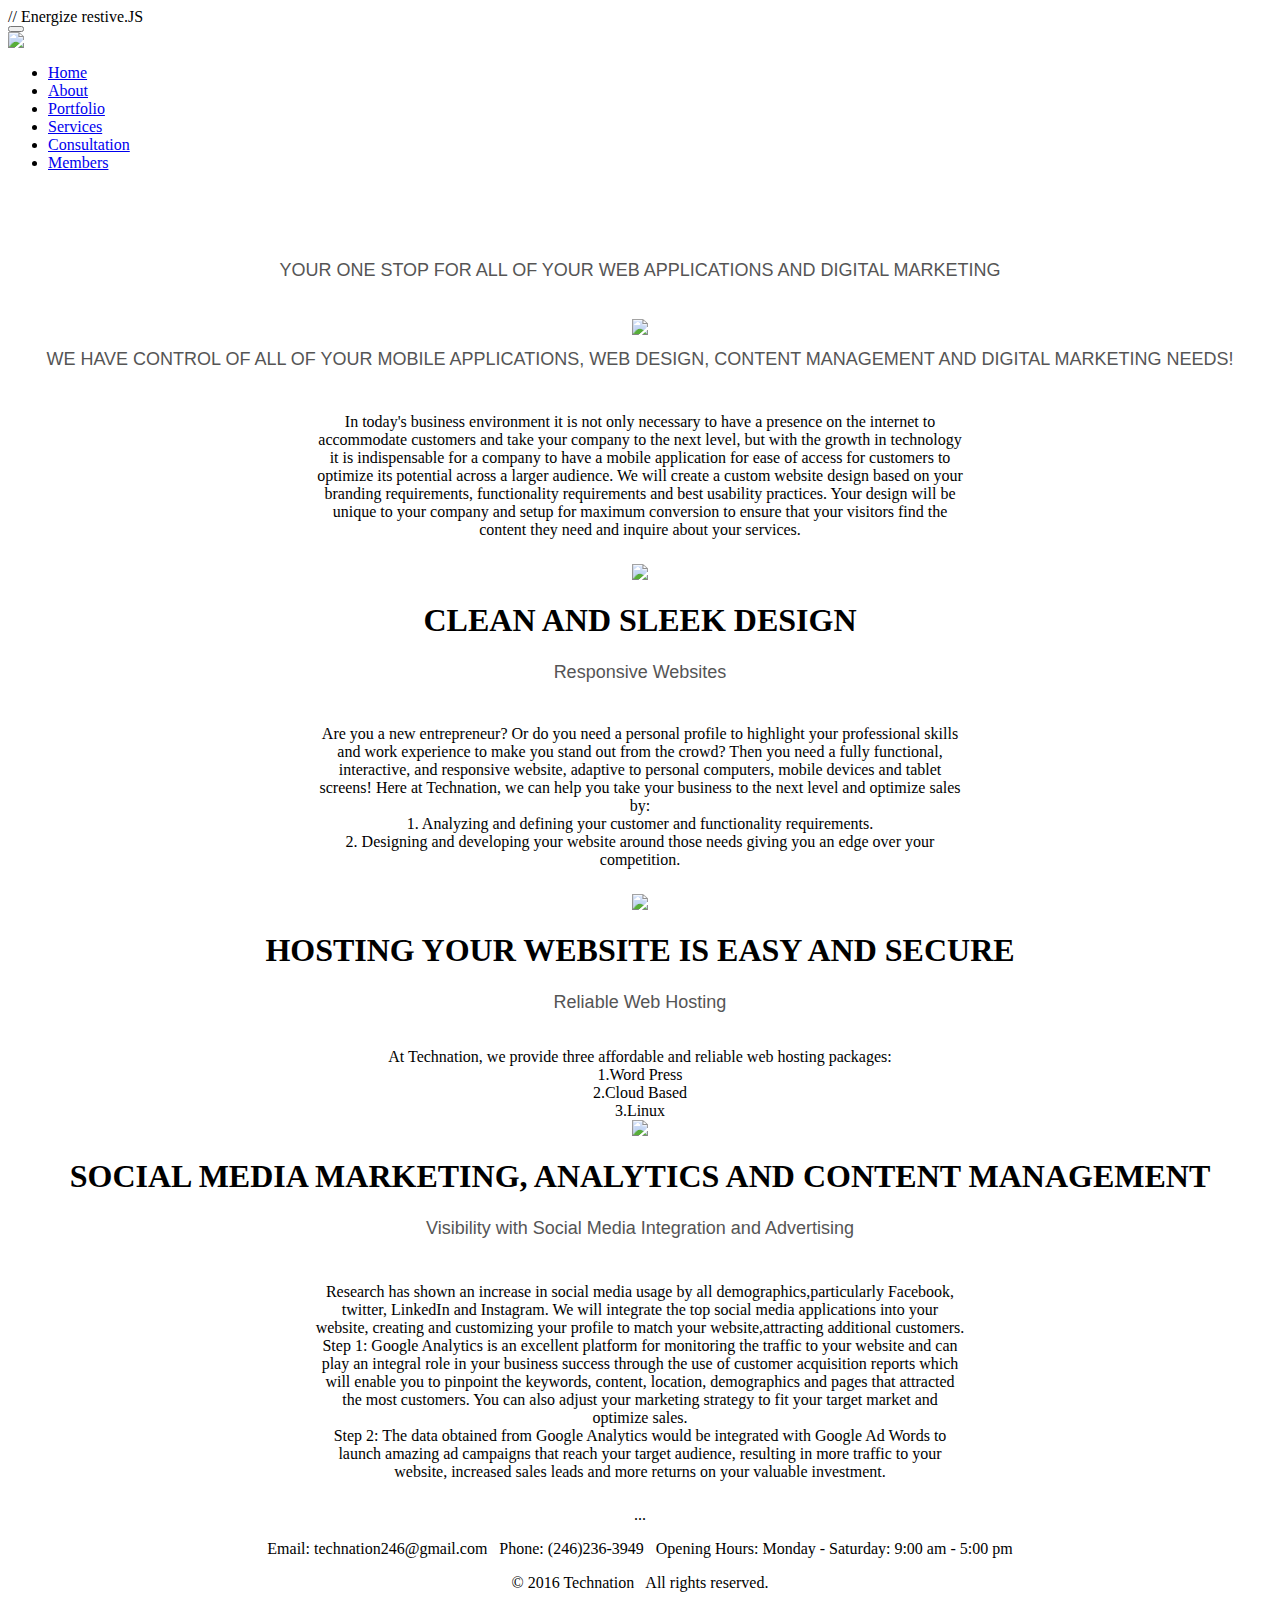
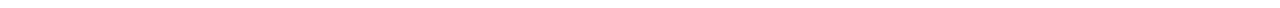
==== commit c5dc322b: "Update index.html" ====
--- a/index.html
+++ b/index.html
@@ -154,7 +154,7 @@
 
 <h1 class="font_6">
 <div align="center">WE HAVE CONTROL OF ALL OF YOUR MOBILE APPLICATIONS, WEB DESIGN, CONTENT MANAGEMENT AND DIGITAL MARKETING NEEDS! </h1>
-<i class="fa fa-desktop fa-3x" aria-hidden="true" ></i><br/>
+	<i class="fa fa-desktop fa-3x" aria-hidden="true" ></i><p></p>
 <div style="font-size:16px;" class="god"><div align="center">
 In today's business environment it is not only necessary to have a presence on the internet to accommodate customers and take your company to the next level, but with the growth in technology it is indispensable for a company to have a mobile application for ease of access for customers to optimize its potential across a larger audience. We will create a custom website design based on your branding requirements, functionality requirements and best usability practices. Your design will be unique to your company and setup for maximum conversion to ensure that your visitors find the content they need and inquire about your services.
 </div>
@@ -203,7 +203,7 @@
 	<i class="fa fa-facebook fa-2x" aria-hidden="true"></i><i class="fa fa-twitter fa-2x" aria-hidden="true"></i> 
 	<i class="fa fa-google-plus fa-2x" aria-hidden="true"></i><i class="fa fa-pinterest-p fa-2x" aria-hidden="true"></i>
 	<h2 class="font_6">Visibility with Social Media Integration and Advertising</h2>
-	<i class="fa fa-envelope" aria-hidden="true"></i><br/>
+	<i class="fa fa-envelope" aria-hidden="true"></i><p></p>
 <div style="font-size:16px;" class="god">
 Research has shown an increase in social media usage by all demographics,particularly Facebook, twitter, LinkedIn and Instagram. We will integrate the top social media applications into your website, creating and customizing your profile to match your website,attracting additional customers.
 <br>Step 1: Google Analytics is an excellent platform for monitoring the traffic to your website and can play an integral role in your business success through the use of customer acquisition reports which will enable you to pinpoint the keywords, content, location, demographics and pages that attracted the most customers. You can also adjust your marketing strategy to fit your target market and optimize sales.<br>Step 2: The data obtained from Google Analytics would be integrated with Google Ad Words to launch amazing ad campaigns that reach your target audience, resulting in more traffic to your website, increased sales leads and more returns on your valuable investment.</div></div>
